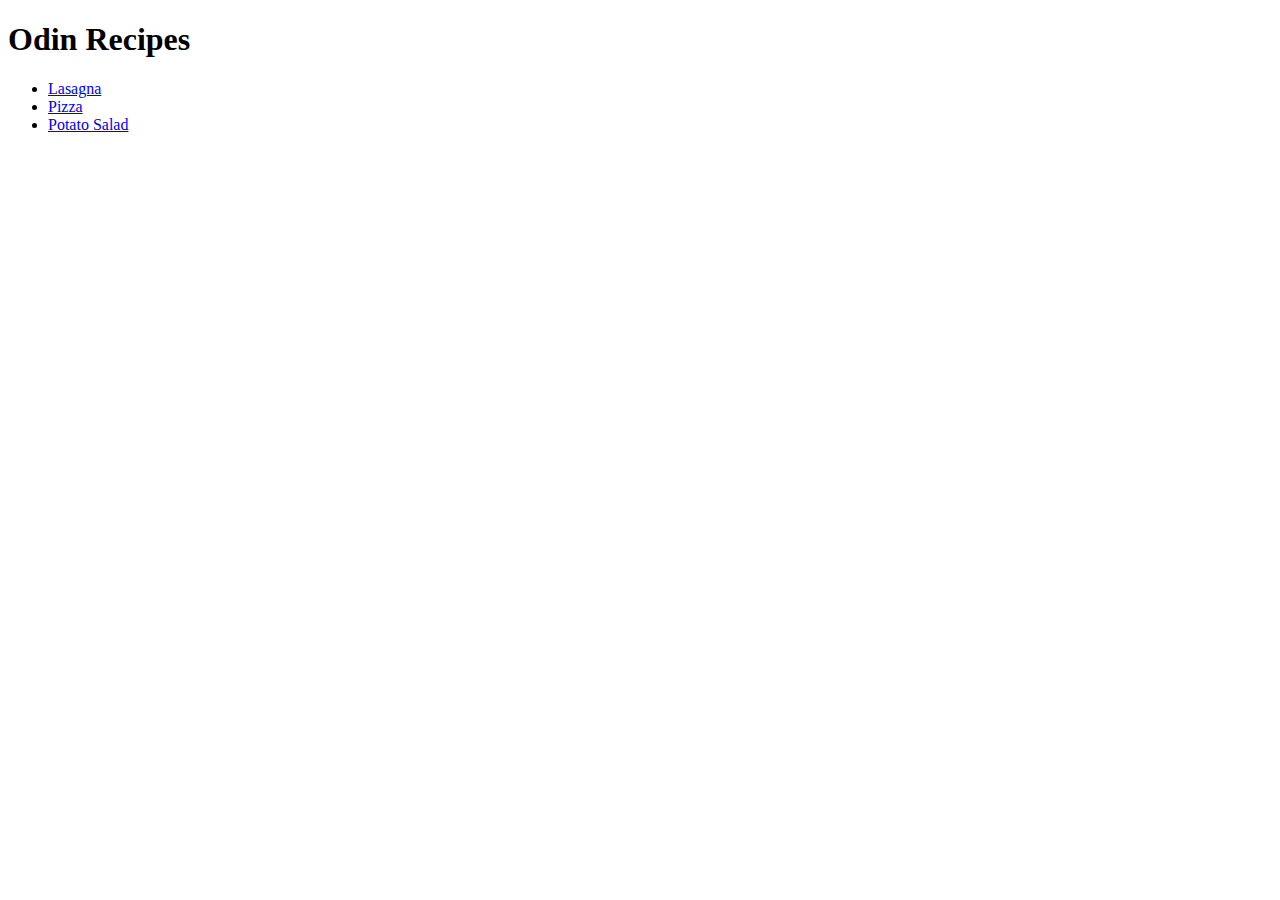
==== index.html @ 25079846 "Add index and recipes pages" ====
<!DOCTYPE html>
<html lang="en">
<head>
    <meta charset="UTF-8">
    <meta http-equiv="X-UA-Compatible" content="IE=edge">
    <meta name="viewport" content="width=device-width, initial-scale=1.0">
    <title>Odin Recipes</title>
</head>
<body>
    <h1>Odin Recipes</h1>
    <ul>
        <li><a href="./recipes/lasagna.html">Lasagna</a></li>
        <li><a href="./recipes/pizza.html">Pizza</a></li>
        <li><a href="./recipes/potato-salad.html">Potato Salad</a></li>
    </ul>
</body>
</html>
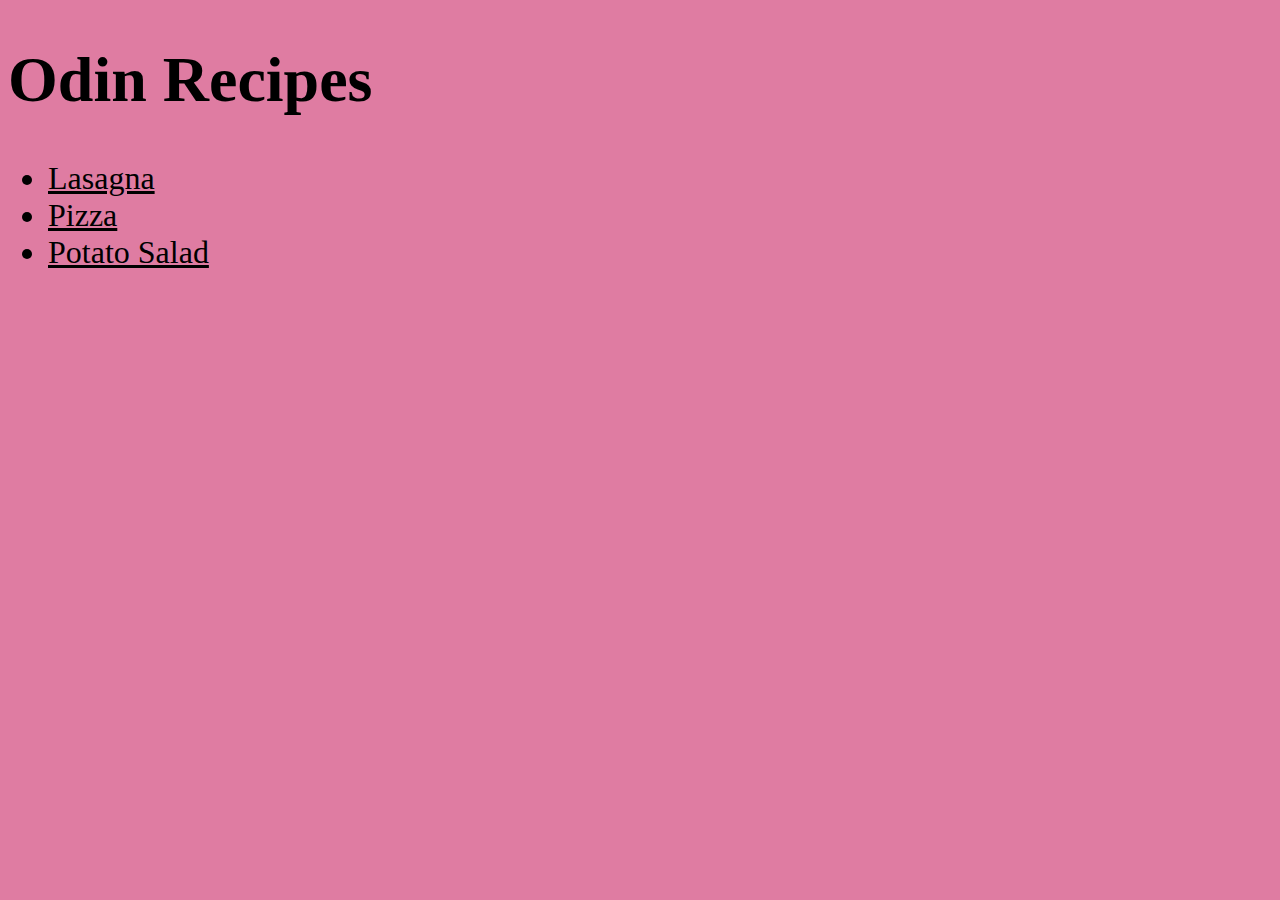
==== commit dec819f4: "Add link tag to css and some css rules" ====
--- a/index.html
+++ b/index.html
@@ -5,6 +5,7 @@
     <meta http-equiv="X-UA-Compatible" content="IE=edge">
     <meta name="viewport" content="width=device-width, initial-scale=1.0">
     <title>Odin Recipes</title>
+    <link rel="stylesheet" href="style.css">
 </head>
 <body>
     <h1>Odin Recipes</h1>
--- a/style.css
+++ b/style.css
@@ -0,0 +1,10 @@
+body {
+    font-size: 2rem;
+    background-color: hsl(337, 61%, 68%);
+    color: black;
+}
+
+a { color: black }
+
+a:hover
+, a:focus-visible { color: brown;}
